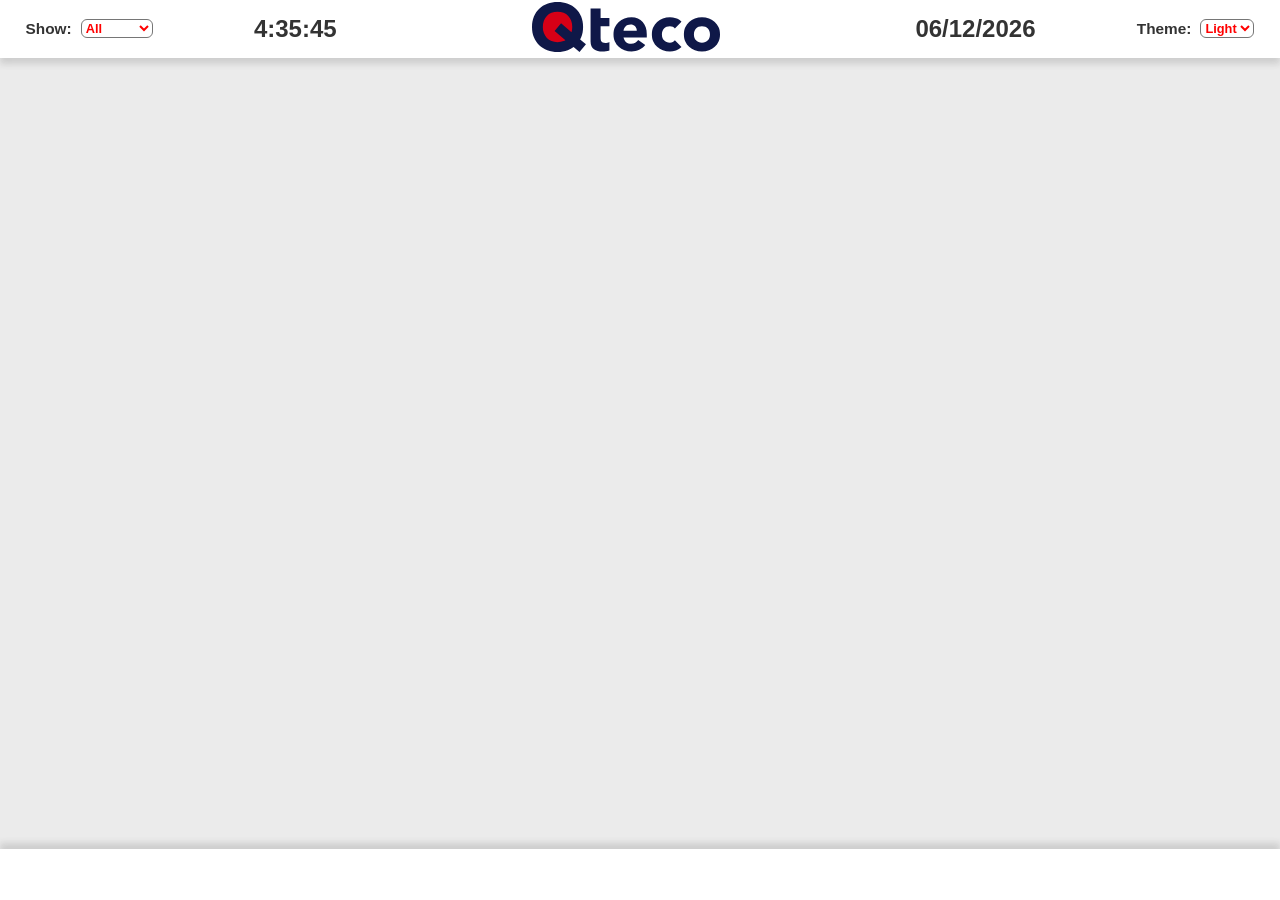
==== index.html @ 38d8cf48 "Js HUH" ====
<!DOCTYPE html>
<html lang="en">
    <head>
        <meta charset="UTF-8" />
        <title>Qteco status</title>
        <link rel="stylesheet" href="css/style.css" />
        <link
            rel="shortcut icon"
            href="images/favicon.ico"
            type="image/x-icon"
        />
        <script src="scripts/dateTime.js"></script>
        <script src="scripts/script.js"></script>
        <!-- <script src="scripts/fetchApi.js"></script> -->
    </head>
    <body onload="startTime()">
        <header class="Qteco">
            <div id="filter">
                <label for="status-filter">Show:</label>
                <select id="status-filter">
                    <option value="all">All</option>
                    <option value="100-199">100–199</option>
                    <option value="200-299">200–299</option>
                    <option value="300-399">300–399</option>
                    <option value="400-499">400–499</option>
                    <option value="500-599">500–599</option>
                </select>
            </div>
            <div class="dateTime" id="time"></div>
            <div>
                <img src="images/logo.svg" />
            </div>
            <div class="dateTime" id="date"></div>
            <div id="theme-container">
                <label for="theme-select">Theme:</label>
                <select id="theme-select">
                    <option value="light" selected>Light</option>
                    <option value="dark">Dark</option>
                </select>
            </div>
        </header>
        <div id="card-container"></div>
        <!-- <div id="unifi-widget" class="widget">
            <h3>Unifi</h3>
            <pre id="unifi-data">Loading...</pre>
        </div>

        <div id="meraki-widget" class="widget">
            <h3>Meraki</h3>
            <pre id="meraki-data">Loading...</pre>
        </div> -->
        <footer>
            <div class="footUp"></div>
        </footer>
    </body>
</html>
---- css/style.css ----
:root {
  --black: #000000;
  --black-shadow: #0000001a;

  --dark-grey: #333333;
  --dark-grey-trans: #33333328;
  --dark-grey-trans2: #333333a9;

  --light-grey: #ebebeb;
  --status-grey: #D3D3D3;
  --status-grey-trans: #D3D3D330;

  --blue: #b3c6ed;
  --blue-shadow: #647597b8;

  --green-screen:  #008000;
  --green: #b5d1bb;
  --green-shadow: #6e9f7aad;

  --yellow: #fff3cd;
  --yellow-shadow: #bca352cc;

  --orange: #ffa500;

  --red: #f0a3a9;
  --red2: #ff0000;
  --red-shadow: #d33f4bb0;

  --purple: #e3c6f5;
  --purple-shadow: #996db5b0;

  --white: #ffffff;
  --white-op: #2c2c2cb4;
  --white-very-op: #5c5c5c26;
  --white-trans: #525252b9;
  --white-trans2: #bbbbbb;
  --white-shadow: #959595;

  --transparent: #00000000;
  --font-family: Arial, sans-serif;
}

.dark-mode {
  --black: #000000;
  --black-shadow: #ffffff1a;
  --dark-grey: #e6e6e6;
  --dark-grey-trans: #161515b4;
  --dark-grey-trans2: #e6e6e6a9;
  --light-grey: #1c1c1c;
  --white: #121212;
  --status-grey: #424242;
  --status-grey-shadow: #42424230;

  --blue: #3a4f72;
  --blue-shadow: #33435fb8;

  --green: #2e4737;
  --green-shadow: #2a432fad;

  --yellow: #7a6d2b;
  --yellow-shadow: #5d521bcc;

  --red: #77232a;
  --red-shadow: #4b1d21d0;

  --purple: #59317e;
  --purple-shadow: #4a2464b0;

  --white: #121212;
  --white-op: #ffffff8d;
  --white-very-op: #ffffff26;
  --white-trans: #a7a0a0b8;
  --white-shadow: #545151;
}

html {
  overflow-y: scroll;
} 

body {
  font-family: var(--font-family);
  background: var(--light-grey);
  color: var(--dark-grey);
  text-align: center;
  margin: 0;
  height: 100vh;
}

.Qteco {
  background: var(--white);
  display: flex;
  position: sticky;
  height: 5vh;
  top: 0;
  justify-content: space-between;
  align-items: center;
  padding: 0.5% 2%;
  margin-bottom: 0.9%;
  box-shadow: 0 0.5vw 0.5vw var(--dark-grey-trans);
  z-index: 1000;
}

  /* font-weight: bold;
  background: var(--white);
  align-items: center;
  position: fixed;
  width: 100%;
  height: 4vw;
  bottom: 0;
  box-shadow: 0 -0.5vw 0.5vw var(--dark-grey-trans);
  display: grid;
  justify-content: space-evenly; */

.Qteco img {
  max-width: 50%;
  height: auto;
}

#card-container {
  display: grid;
  grid-template-columns: repeat(auto-fit, minmax(15%, max-content));
  gap: 0.5%;
  width: 100%;
  justify-content: center;
  margin: 0 auto;
  padding: 1%;
  box-sizing: border-box;
}

.card {
  border-radius: 6px;
  padding: 1%;
  text-align: center;
  font-size: 1vw;
  min-height: 2vw;
  margin-bottom: 3%;
  display: flex;
  justify-content: center;
  align-items: center;
}

.card .url {
  font-weight: bold;
  margin: 0;
  white-space: nowrap;
  overflow: hidden;
  display: block;
  max-width: 100%;
  position: relative;
  text-decoration: underline;
  color: var(--dark-grey);
}

a {
  text-decoration: none;
}

.status-0xx {
  background-color: var(--status-grey);
  box-shadow: 0 0.2vw 0.2vw var(--status-grey-shadow);
}

.status-1xx {
  background-color: var(--purple);
  box-shadow: 0 0.2vw 0.2vw var(--purple-trans);
}

.status-2xx {
  background-color: var(--green);
  box-shadow: 0 0.2vw 0.2vw var(--green-shadow);
}

.status-3xx {
  background-color: var(--blue);
  box-shadow: 0 0.2vw 0.2vw var(--blue-shadow);
}

.status-4xx {
  background-color: var(--red);
  box-shadow: 0 0.2vw 0.2vw var(--red-shadow);
}

.status-5xx {
  background-color: var(--red);
  box-shadow: 0 0.2vw 0.2vw var(--red-shadow);
}

#filter {
  font-size: 1.2vw;
  font-weight: bold;
  display: flex;
  align-items: center;
  gap: 1vh;
}

#status-filter {
  font-size: 1vw;
  border-radius: 6px;
  background-color: var(--transparent);
  color: var(--red2);
  font-weight: bold;
}

#theme-container {
  font-size: 1.2vw;
  font-weight: bold;
  display: flex;
  align-items: center;
  gap: 1vh;
}

#theme-select {
  font-size: 1vw;
  border-radius: 6px;
  background-color: var(--transparent);
  color: var(--red2);
  font-weight: bold;
}

footer {
  font-weight: bold;
  background: var(--white);
  align-items: center;
  position: fixed;
  width: 100%;
  height: 4vw;
  bottom: 0;
  box-shadow: 0 -0.5vw 0.5vw var(--dark-grey-trans);
  display: grid;
  justify-content: space-evenly;
}

.footUp {
  display: flex;
  justify-content: space-between;
  gap: 24%;
}

.memoryBar, .diskBar {
  display: flex;
  align-items: center;
  gap: 10%;
}

progress {
  appearance: none;
  border-radius: 6px;
}

.green progress::-webkit-progress-value {
  background: var(--green-screen);
  border-radius: 6px;
}
.green progress::-webkit-progress-bar {
  border-radius: 6px;
  background: var(--white-trans2);
}

.orange progress::-webkit-progress-value {
  background: var(--orange);
  border-radius: 6px;
}
.orange progress::-webkit-progress-bar {
  border-radius: 6px;
  background: var(--white-trans2);
}

.red progress::-webkit-progress-value {
  background: var(--red2);
  border-radius: 6px;
}
.red progress::-webkit-progress-bar {
  border-radius: 6px;
  background: var(--dark-grey-trans2);
}

.green progress::-moz-progress-bar {
  background: var(--green-screen);
}

.orange progress::-moz-progress-bar {
  background: var(--orange);
}

.red progress::-moz-progress-bar {
  background: var(--red2);
}

.dateTime {
  font-weight: bold;
  font-size: 24px;
}
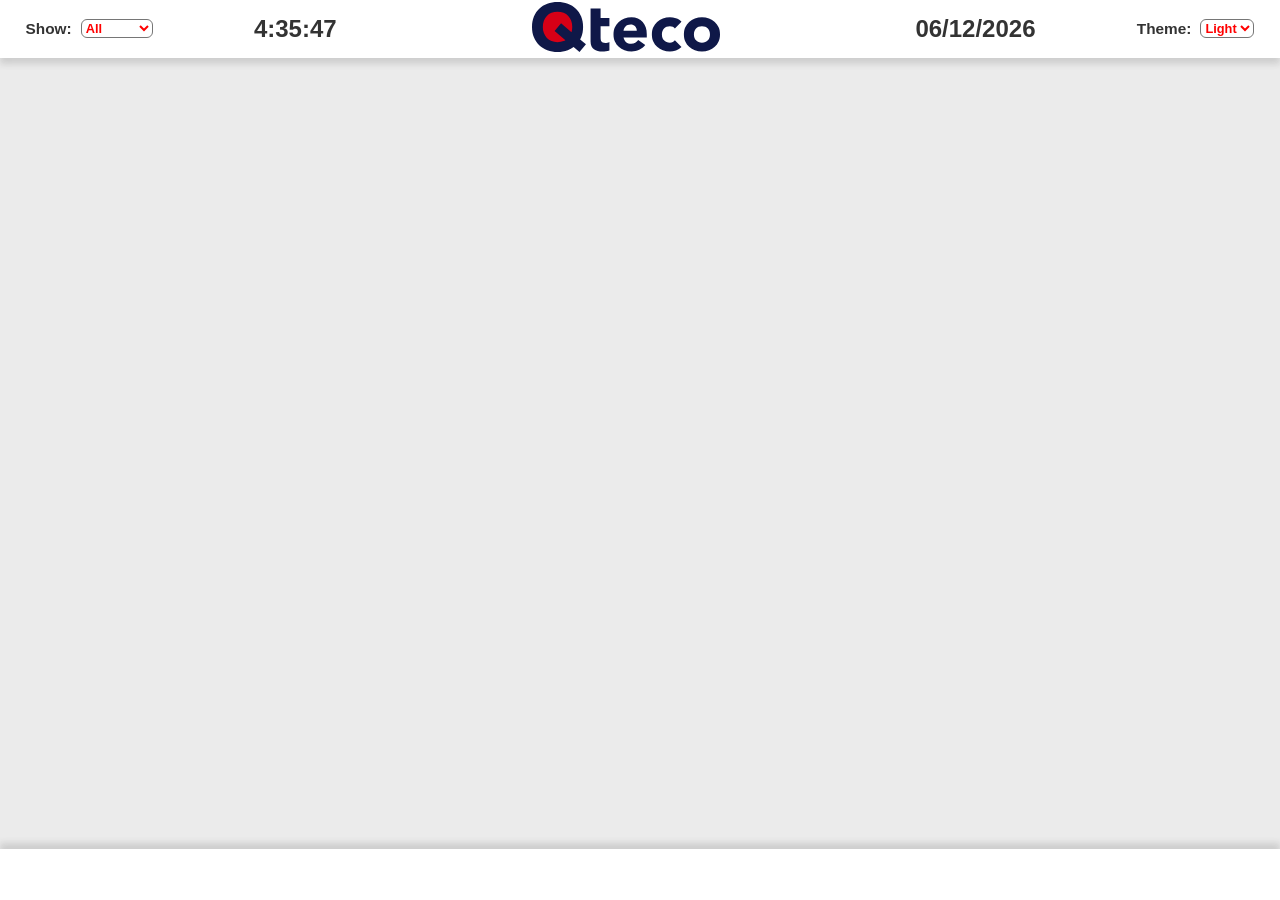
==== commit 9528ef1e: "updated javascript - renamed script.js to main.js" ====
--- a/index.html
+++ b/index.html
@@ -10,10 +10,10 @@
             type="image/x-icon"
         />
         <script src="scripts/dateTime.js"></script>
-        <script src="scripts/script.js"></script>
+        <script src="scripts/main.js"></script>
         <!-- <script src="scripts/fetchApi.js"></script> -->
     </head>
-    <body onload="startTime()">
+    <body onload="startTime(); init()">
         <header class="Qteco">
             <div id="filter">
                 <label for="status-filter">Show:</label>
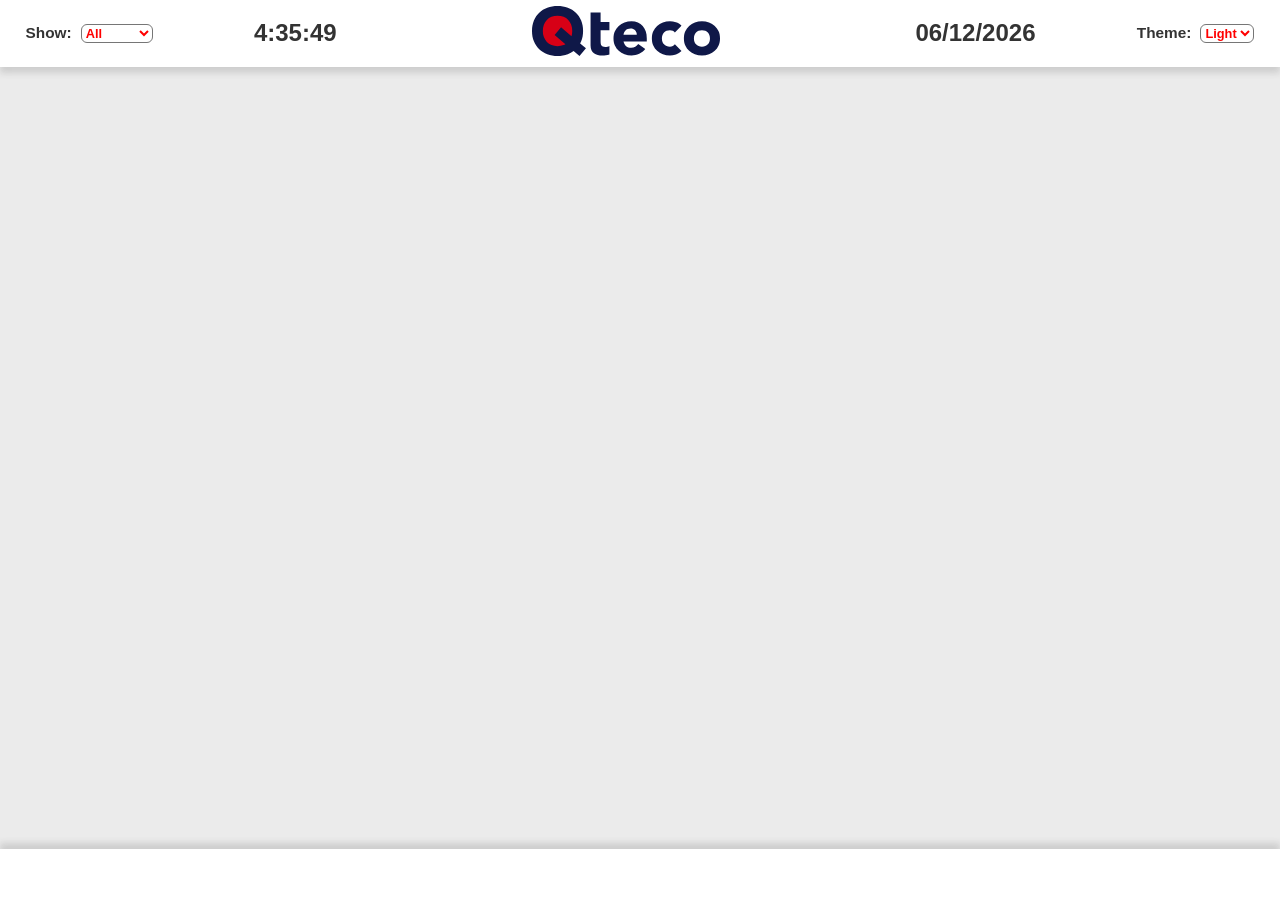
==== commit ef4b8414: "Css scroll done!!!" ====
--- a/index.html
+++ b/index.html
@@ -9,11 +9,12 @@
             href="images/favicon.ico"
             type="image/x-icon"
         />
+        <!-- <script src="https://cdn.jsdelivr.net/npm/@tailwindcss/browser@4"></script> -->
         <script src="scripts/dateTime.js"></script>
-        <script src="scripts/main.js"></script>
+        <script src="scripts/script.js"></script>
         <!-- <script src="scripts/fetchApi.js"></script> -->
     </head>
-    <body onload="startTime(); init()">
+    <body onload="startTime(); enableVerticalScroll(speed = 0.2, pauseDuration = 30000)">
         <header class="Qteco">
             <div id="filter">
                 <label for="status-filter">Show:</label>
@@ -50,7 +51,7 @@
             <pre id="meraki-data">Loading...</pre>
         </div> -->
         <footer>
-            <div class="footUp"></div>
         </footer>
+        <script src="scripts/scroll.js"></script>
     </body>
 </html>
--- a/css/style.css
+++ b/css/style.css
@@ -74,7 +74,7 @@
 }
 
 html {
-  overflow-y: scroll;
+  overflow-y: none;
 } 
 
 body {
@@ -84,32 +84,21 @@
   text-align: center;
   margin: 0;
   height: 100vh;
+  overflow: hidden;
 }
 
 .Qteco {
   background: var(--white);
   display: flex;
   position: sticky;
-  height: 5vh;
+  height: 6vh;
   top: 0;
   justify-content: space-between;
   align-items: center;
   padding: 0.5% 2%;
-  margin-bottom: 0.9%;
   box-shadow: 0 0.5vw 0.5vw var(--dark-grey-trans);
   z-index: 1000;
 }
-
-  /* font-weight: bold;
-  background: var(--white);
-  align-items: center;
-  position: fixed;
-  width: 100%;
-  height: 4vw;
-  bottom: 0;
-  box-shadow: 0 -0.5vw 0.5vw var(--dark-grey-trans);
-  display: grid;
-  justify-content: space-evenly; */
 
 .Qteco img {
   max-width: 50%;
@@ -118,13 +107,15 @@
 
 #card-container {
   display: grid;
+  overflow-y: auto;
   grid-template-columns: repeat(auto-fit, minmax(15%, max-content));
   gap: 0.5%;
   width: 100%;
   justify-content: center;
   margin: 0 auto;
+  box-sizing: border-box;
+  height: calc(100vh - 14vh);
   padding: 1%;
-  box-sizing: border-box;
 }
 
 .card {
@@ -133,7 +124,7 @@
   text-align: center;
   font-size: 1vw;
   min-height: 2vw;
-  margin-bottom: 3%;
+  margin-bottom: 2%;
   display: flex;
   justify-content: center;
   align-items: center;
@@ -226,20 +217,15 @@
   height: 4vw;
   bottom: 0;
   box-shadow: 0 -0.5vw 0.5vw var(--dark-grey-trans);
-  display: grid;
+  display: flex;
   justify-content: space-evenly;
-}
-
-.footUp {
-  display: flex;
-  justify-content: space-between;
   gap: 24%;
 }
 
 .memoryBar, .diskBar {
   display: flex;
   align-items: center;
-  gap: 10%;
+  gap: 5%;
 }
 
 progress {
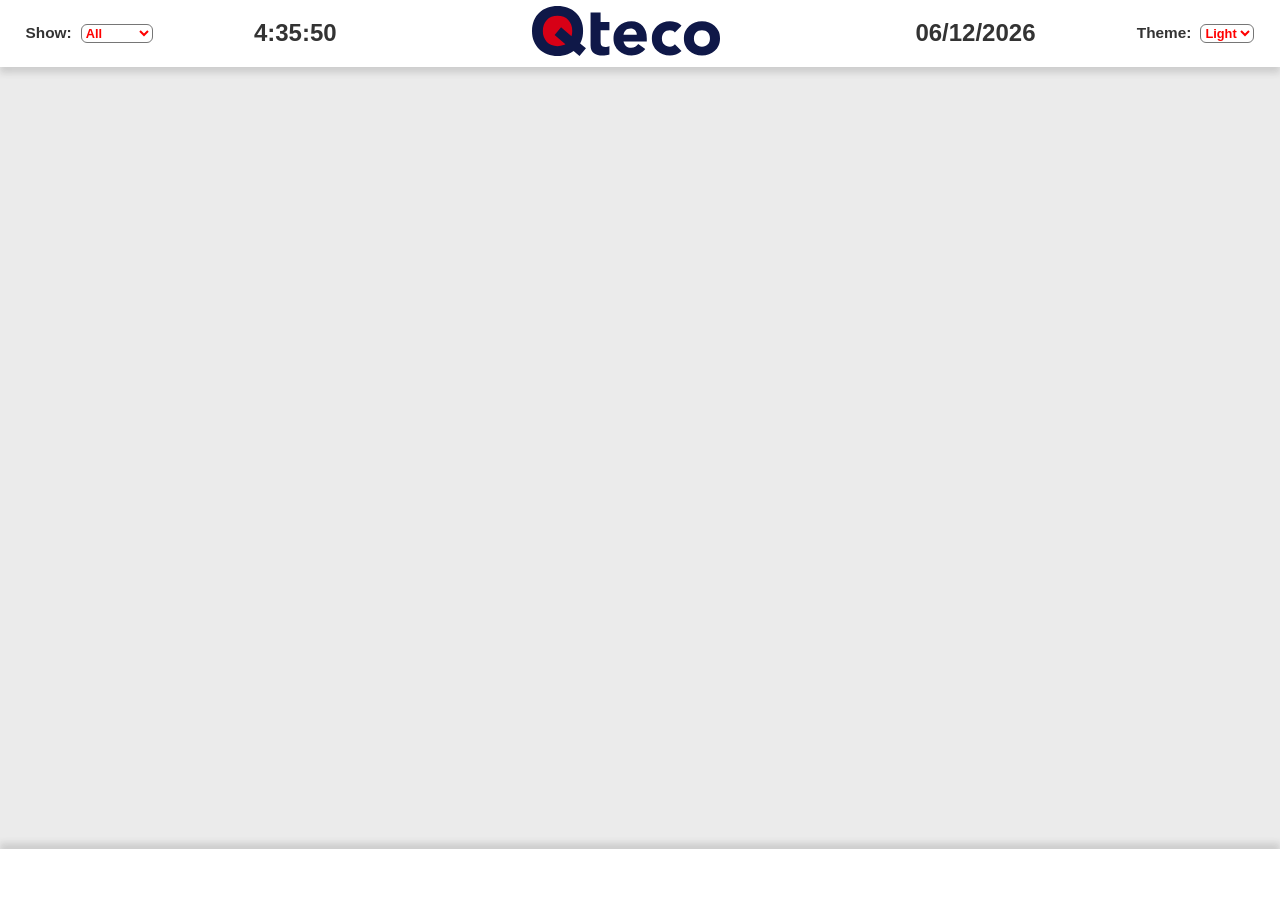
==== commit 356a68d2: "Merge branch 'main' of https://github.com/ihartdiscopolo/Dashboard" ====
--- a/index.html
+++ b/index.html
@@ -11,10 +11,10 @@
         />
         <!-- <script src="https://cdn.jsdelivr.net/npm/@tailwindcss/browser@4"></script> -->
         <script src="scripts/dateTime.js"></script>
-        <script src="scripts/script.js"></script>
+        <script src="scripts/main.js"></script>
         <!-- <script src="scripts/fetchApi.js"></script> -->
     </head>
-    <body onload="startTime(); enableVerticalScroll(speed = 0.2, pauseDuration = 30000)">
+    <body onload="startTime(); init(); enableVerticalScroll(speed = 0.2, pauseDuration = 30000)">
         <header class="Qteco">
             <div id="filter">
                 <label for="status-filter">Show:</label>
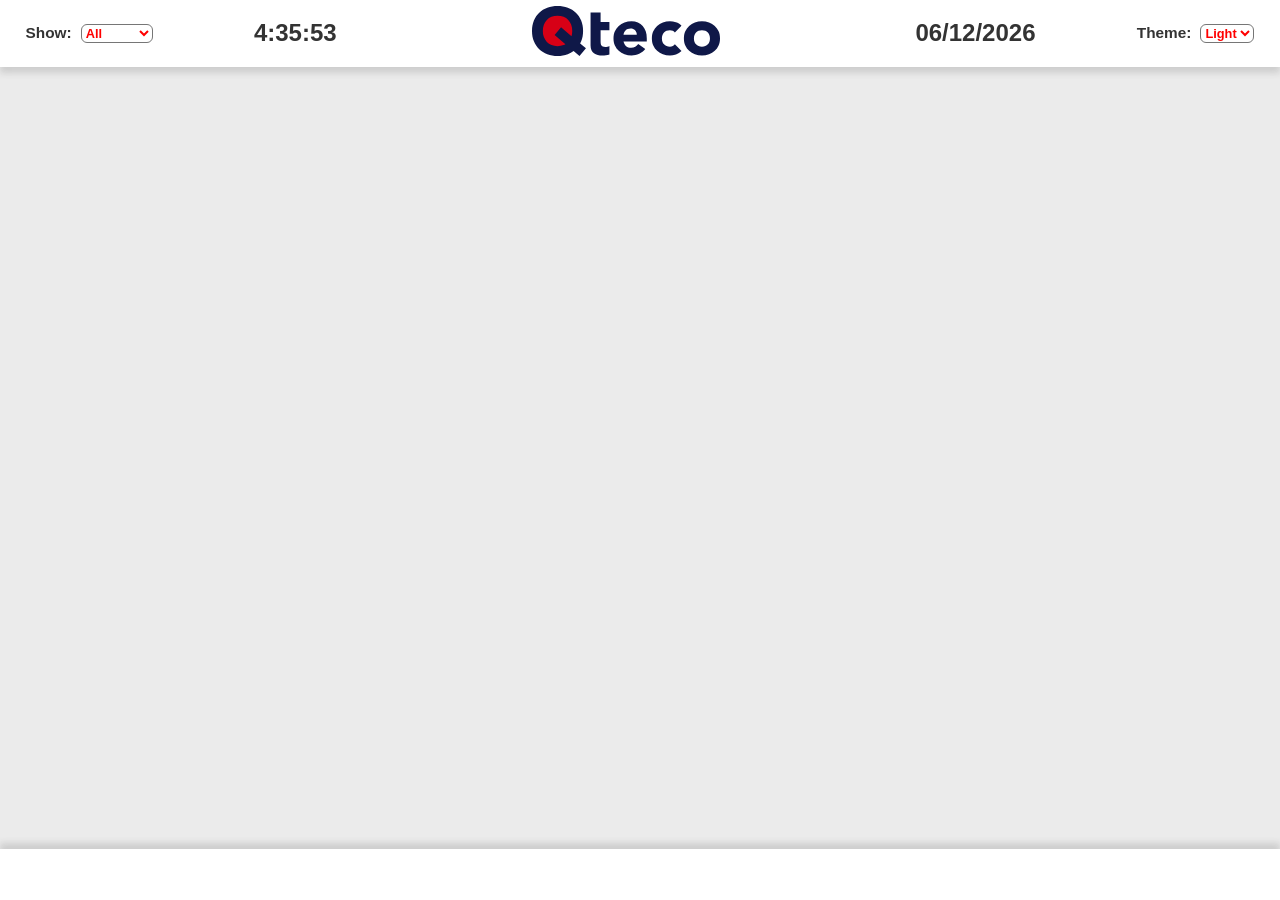
==== commit f69f74f2: "AFGEMAAKTE SCROLL." ====
--- a/index.html
+++ b/index.html
@@ -12,6 +12,7 @@
         <!-- <script src="https://cdn.jsdelivr.net/npm/@tailwindcss/browser@4"></script> -->
         <script src="scripts/dateTime.js"></script>
         <script src="scripts/main.js"></script>
+        
         <!-- <script src="scripts/fetchApi.js"></script> -->
     </head>
     <body onload="startTime(); init(); enableVerticalScroll(speed = 0.2, pauseDuration = 30000)">
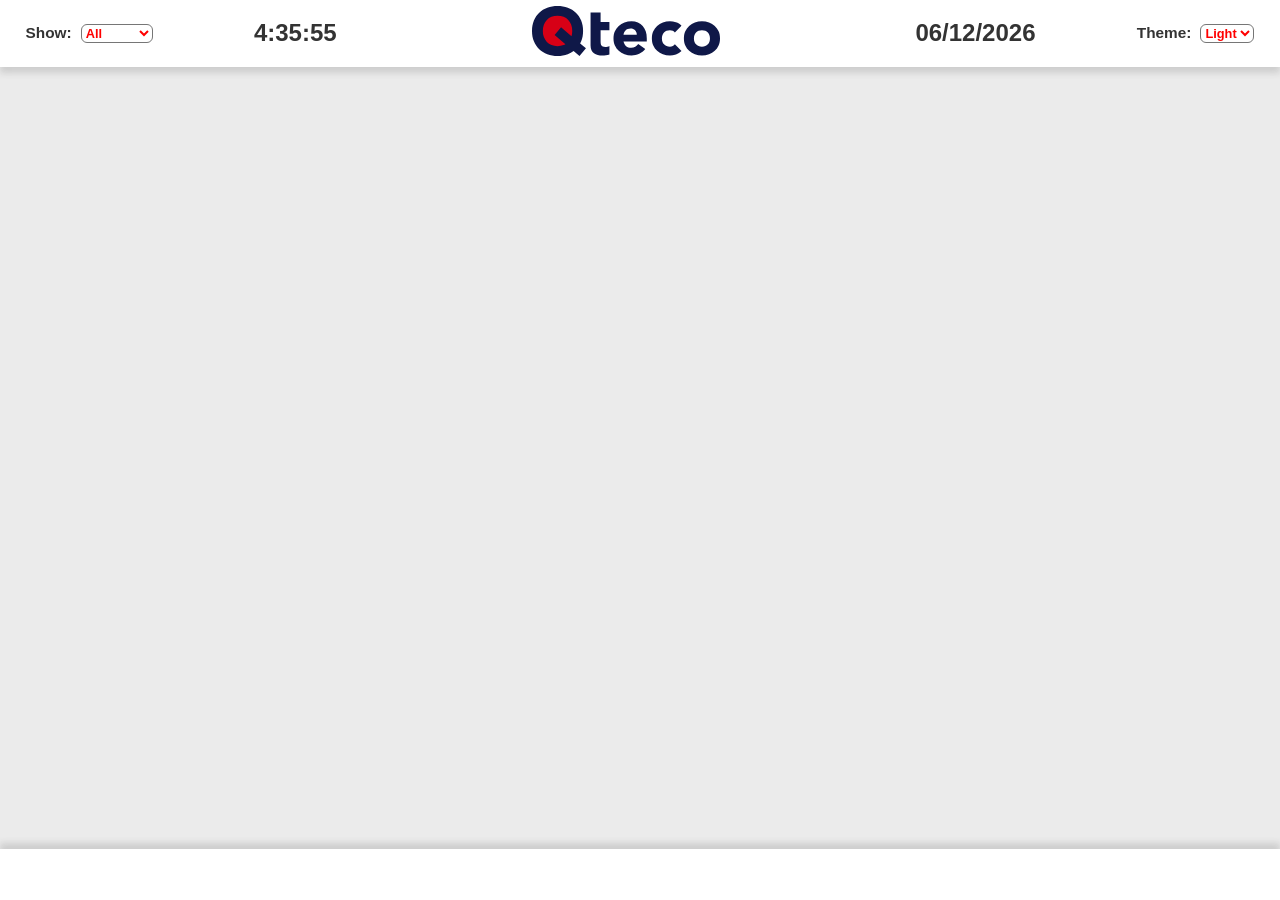
==== commit 138a97f2: "Reduce scroll pause and init interval durations Decreased the vertical scroll pause duration from 30" ====
--- a/index.html
+++ b/index.html
@@ -15,7 +15,7 @@
         
         <!-- <script src="scripts/fetchApi.js"></script> -->
     </head>
-    <body onload="startTime(); init(); enableVerticalScroll(speed = 0.2, pauseDuration = 30000)">
+    <body onload="startTime(); init(); enableVerticalScroll(speed = 0.2, pauseDuration = 10000)">
         <header class="Qteco">
             <div id="filter">
                 <label for="status-filter">Show:</label>
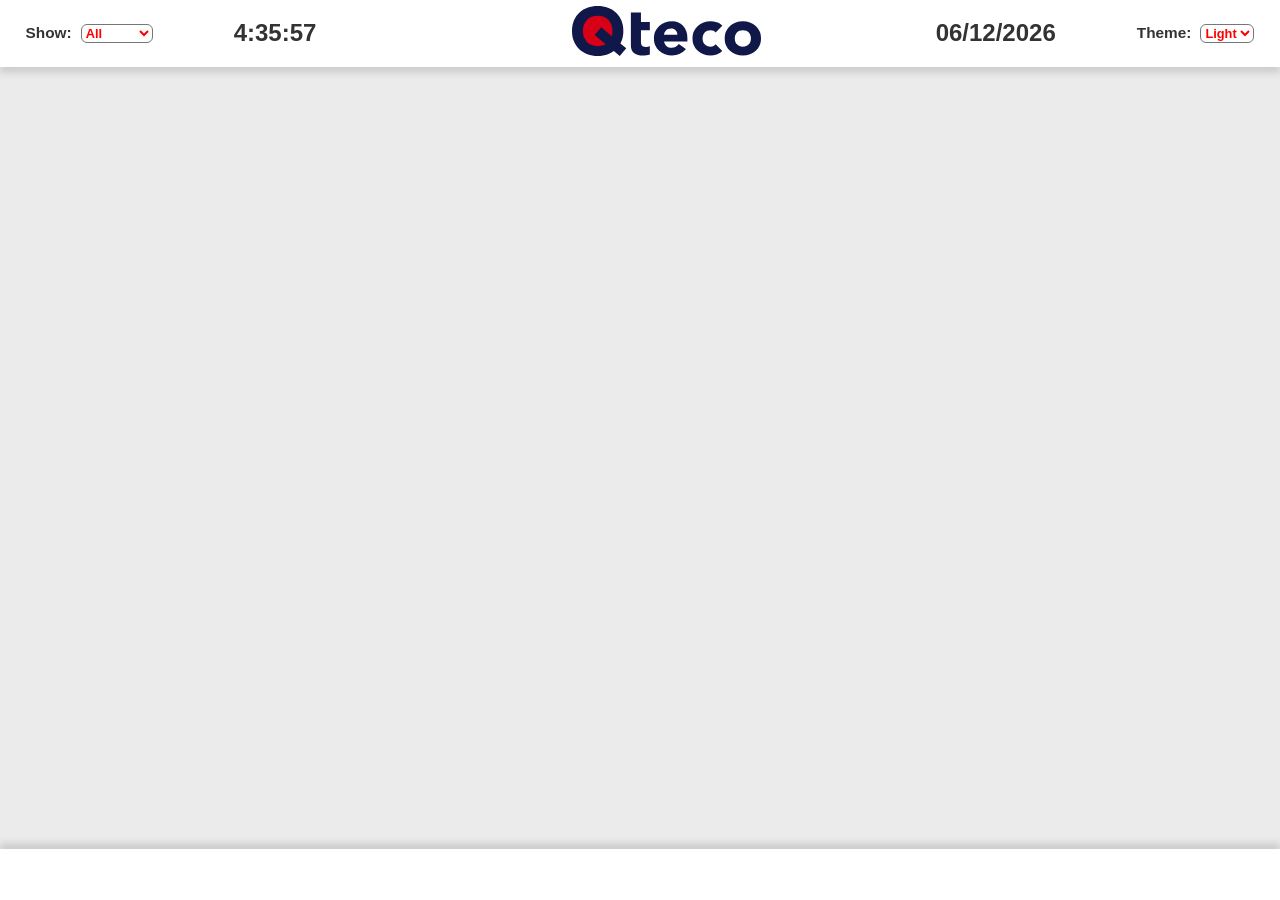
==== commit f28c4033: "Add last reload time display to UI Introduced a new .lastReload div in index.html to show the last r" ====
--- a/index.html
+++ b/index.html
@@ -29,6 +29,7 @@
                 </select>
             </div>
             <div class="dateTime" id="time"></div>
+            <div class="lastReload"></div>
             <div>
                 <img src="images/logo.svg" />
             </div>
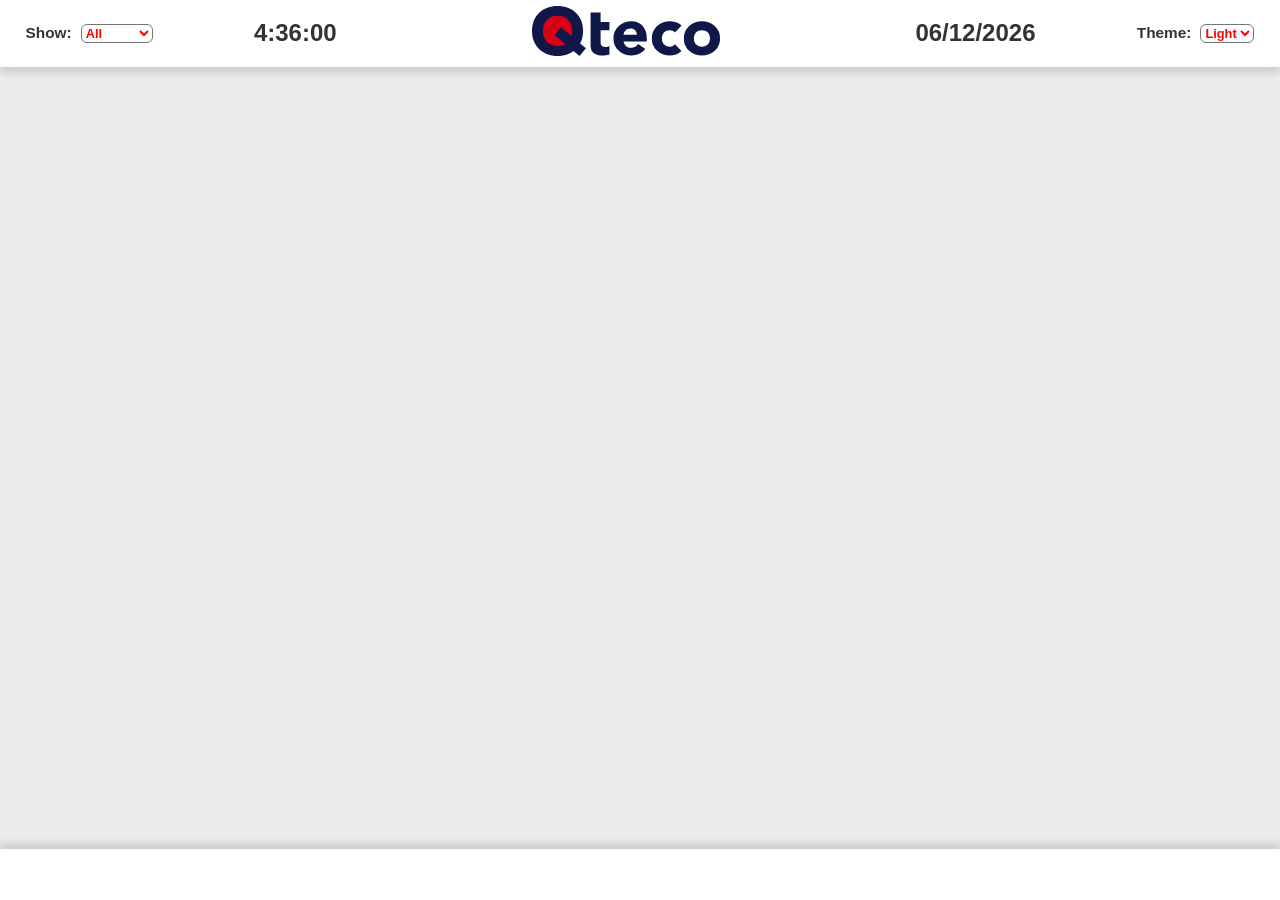
==== commit d75ae174: "Refactor reload time display and update status code ranges Removed the unused .lastReload element fr" ====
--- a/index.html
+++ b/index.html
@@ -29,7 +29,6 @@
                 </select>
             </div>
             <div class="dateTime" id="time"></div>
-            <div class="lastReload"></div>
             <div>
                 <img src="images/logo.svg" />
             </div>
@@ -53,6 +52,7 @@
             <pre id="meraki-data">Loading...</pre>
         </div> -->
         <footer>
+            
         </footer>
         <script src="scripts/scroll.js"></script>
     </body>
